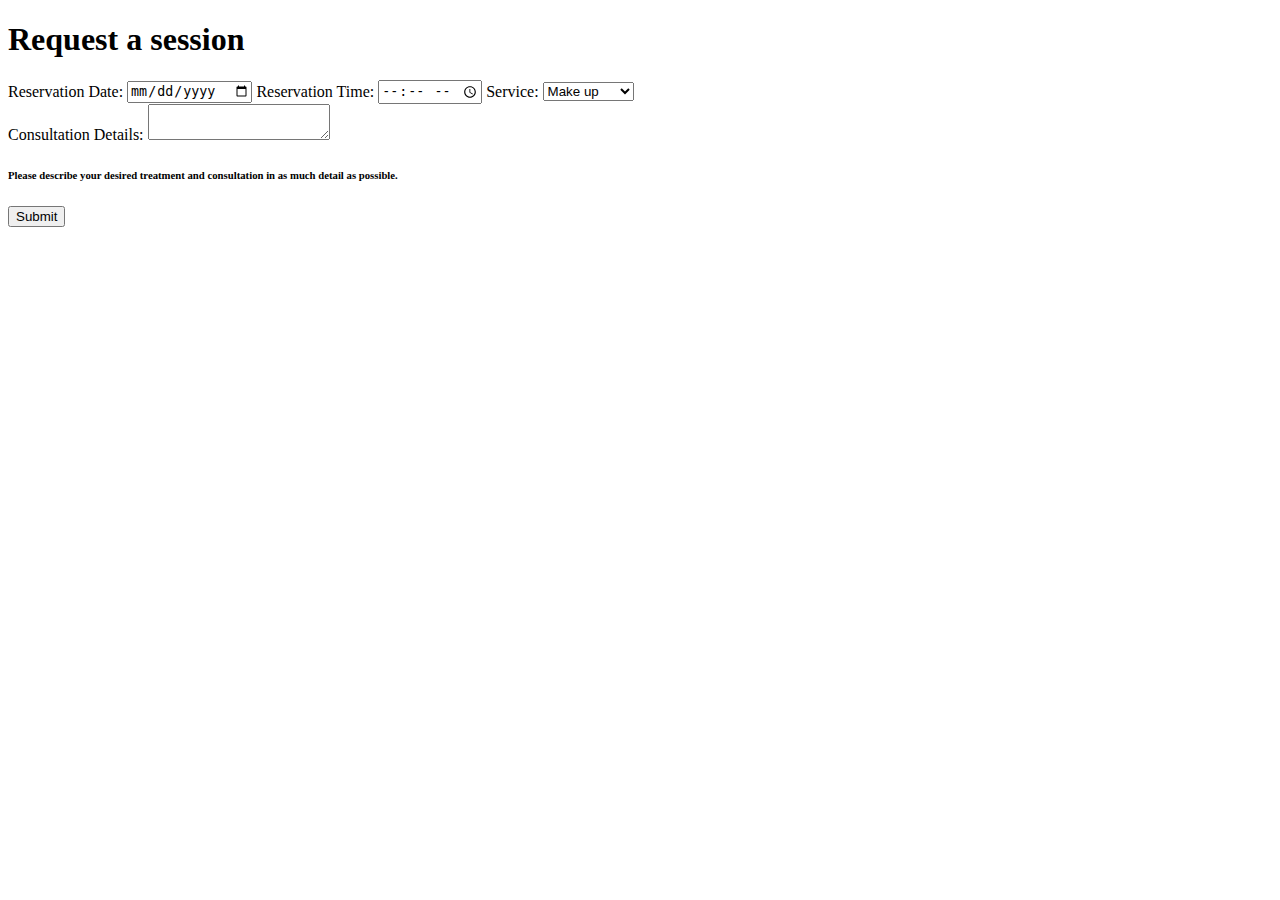
==== src/main/resources/templates/form_page.html @ 6b0f2b92 "reservation part" ====
<!DOCTYPE html>
<html lang="en" xmlns:th="http://www.thymeleaf.org">
<head>
    <meta charset="UTF-8">
    <title>Form Input</title>
</head>
<body>
<div class="container">
    <h1 class="title">Request a session</h1>
   <div class="card">
       <form method="post" action="/reservation/reservation_success_page">

            <label for="reservationDate">Reservation Date:</label>
            <input type="date" name="reservationDate" id="reservationDate" required>

            <label for="reservationTime">Reservation Time:</label>
            <input type="time" name="reservationTime" id="reservationTime" required>

            <label for="expertServiceArea">Service:</label>
            <select name="expertServiceArea" id="expertServiceArea" required>
                <option value="Make up">Make up</option>
                <option value="Hair Styling">Hair Styling</option>
                <option value="Skin care">Skin care</option>
                <option value="Nail">Nail</option>
                <option value="Others">Others</option>
            </select>
            <div class="note">
            <label for="description">Consultation Details:</label>
            <textarea name="description" id="description" required></textarea><h6>
            Please describe your desired treatment and consultation in as much detail as possible.</h6></div>


            <button type="submit">Submit</button>
        </form>
    </div>
</div>
</body>
</html>
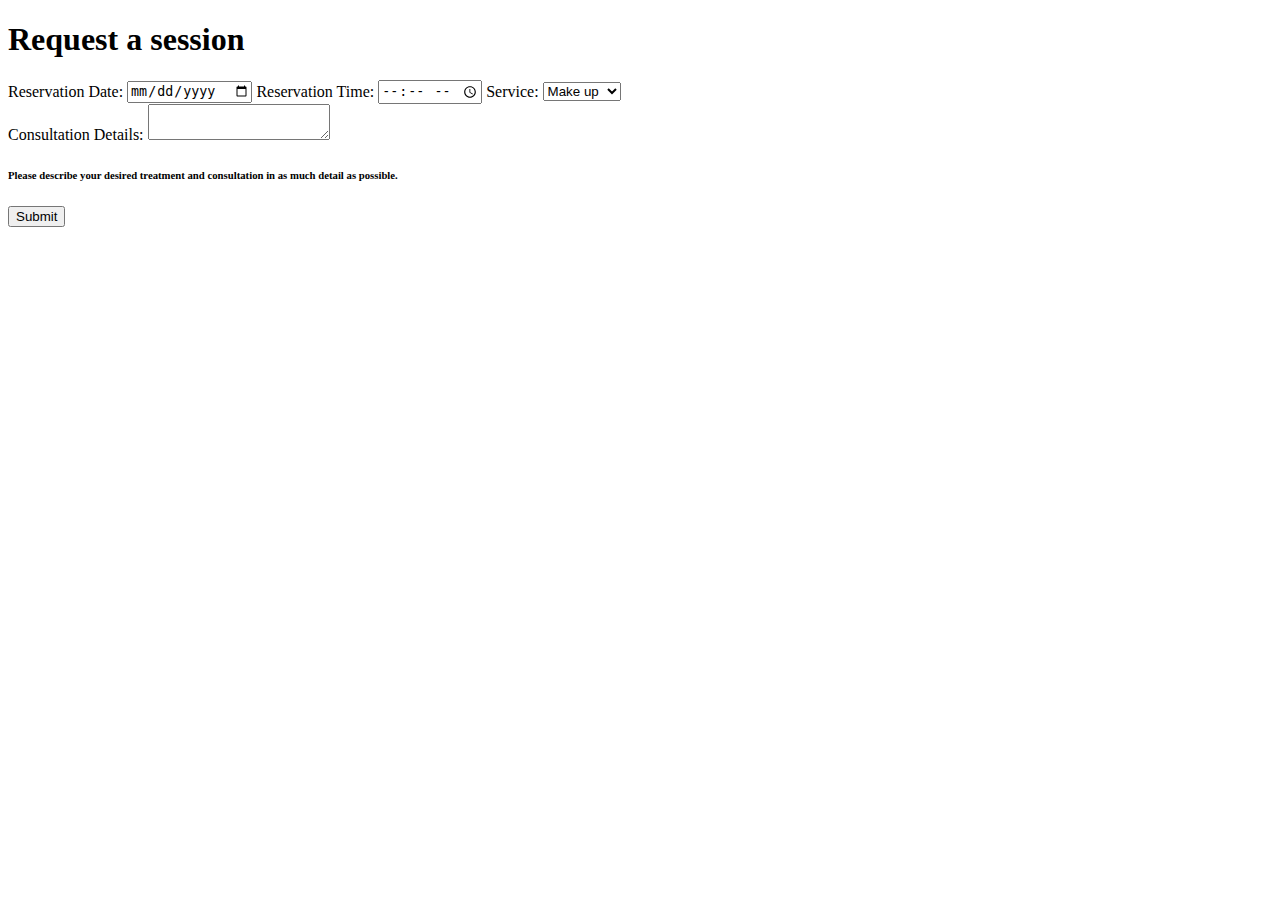
==== commit 9984c45f: "reservation part JL24" ====
--- a/src/main/resources/templates/form_page.html
+++ b/src/main/resources/templates/form_page.html
@@ -7,32 +7,35 @@
 <body>
 <div class="container">
     <h1 class="title">Request a session</h1>
-   <div class="card">
-       <form method="post" action="/reservation/reservation_success_page">
+    <div class="card">
+            <form method="post" action="/reservation/form" th:object="${reservation}">
 
-            <label for="reservationDate">Reservation Date:</label>
-            <input type="date" name="reservationDate" id="reservationDate" required>
+                <label for="reservationDate">Reservation Date:</label>
+                <input type="date" name="reservationDate" id="reservationDate" th:field="*{reservationDate}" required>
 
-            <label for="reservationTime">Reservation Time:</label>
-            <input type="time" name="reservationTime" id="reservationTime" required>
+                <label for="reservationTime">Reservation Time:</label>
+                <input type="time" name="reservationTime" id="reservationTime" th:field="*{reservationTime}" required>
 
-            <label for="expertServiceArea">Service:</label>
+
+                <label for="expertServiceArea">Service:</label>
             <select name="expertServiceArea" id="expertServiceArea" required>
-                <option value="Make up">Make up</option>
-                <option value="Hair Styling">Hair Styling</option>
-                <option value="Skin care">Skin care</option>
-                <option value="Nail">Nail</option>
-                <option value="Others">Others</option>
+                <option value="makeup">Make up</option>
+                <option value="skincare">Skin care</option>
+                <option value="nailcare">Nail</option>
+
             </select>
             <div class="note">
-            <label for="description">Consultation Details:</label>
-            <textarea name="description" id="description" required></textarea><h6>
-            Please describe your desired treatment and consultation in as much detail as possible.</h6></div>
+                <label for="description">Consultation Details:</label>
+                <textarea name="description" id="description" required></textarea><h6>
+                Please describe your desired treatment and consultation in as much detail as possible.</h6></div>
 
 
             <button type="submit">Submit</button>
         </form>
     </div>
+    <div class="alert alert-danger" th:if="${errorMessage}">
+        <p th:text="${errorMessage}"></p>
+    </div>
 </div>
 </body>
 </html>
